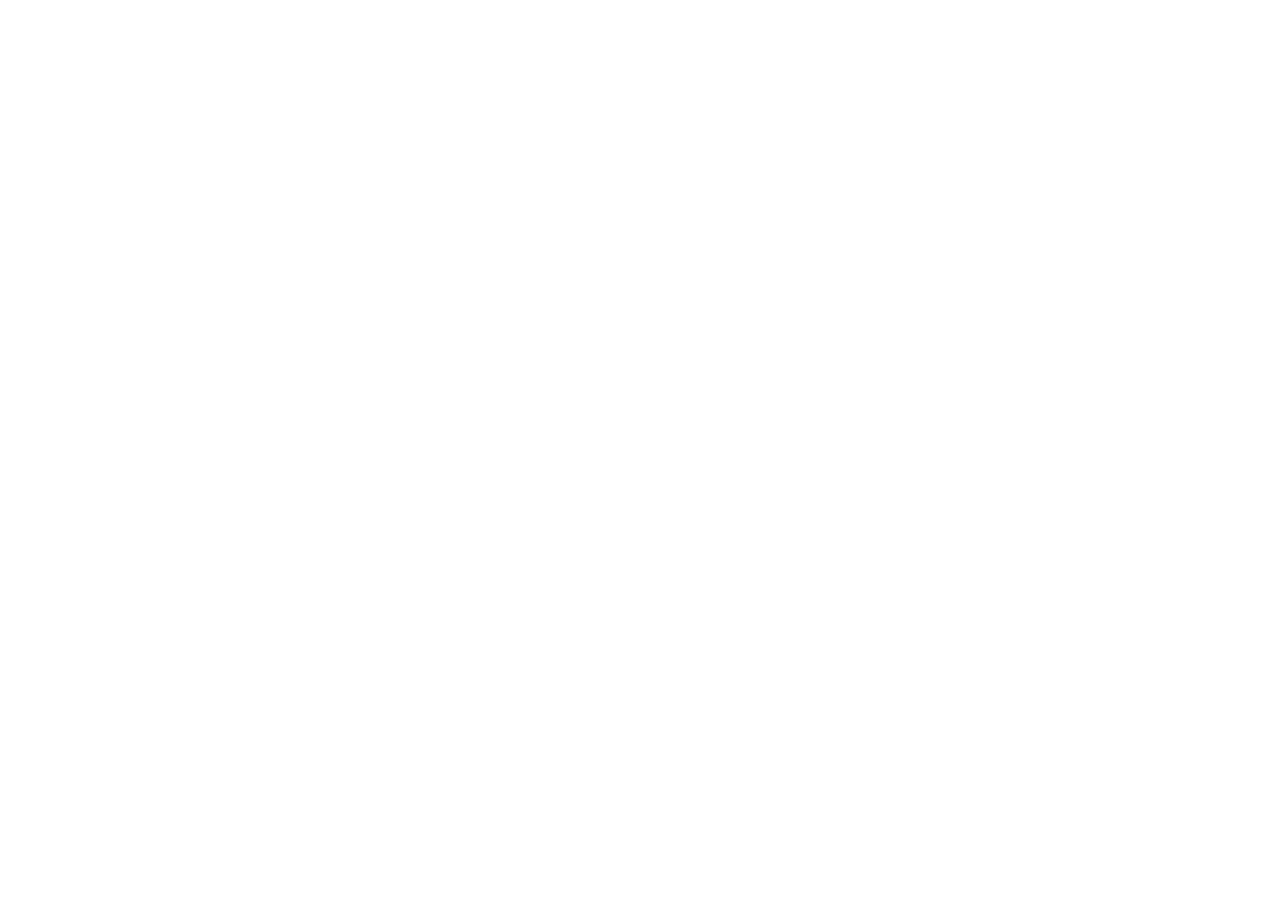
==== base.html @ 19bfdc54 "Initial commit" ====
<!DOCTYPE html>
<html lang="en">

<head>
    <meta charset="UTF-8">
    <meta name="viewport" content="width=device-width, initial-scale=1.0">
    <meta http-equiv="X-UA-Compatible" content="ie=edge">

    <script src="https://cdnjs.cloudflare.com/ajax/libs/materialize/0.100.2/js/materialize.min.js"></script>
    <link href="https://fonts.googleapis.com/icon?family=Material+Icons" rel="stylesheet">
    <link rel="stylesheet" href="https://cdnjs.cloudflare.com/ajax/libs/materialize/0.100.2/css/materialize.min.css">
    <link rel="stylesheet" href="{{ url_for('static', filename='css/style.css') }}" type="text/css" />

    <title>Document</title>
    
</head>

<body>
</body>

</html>
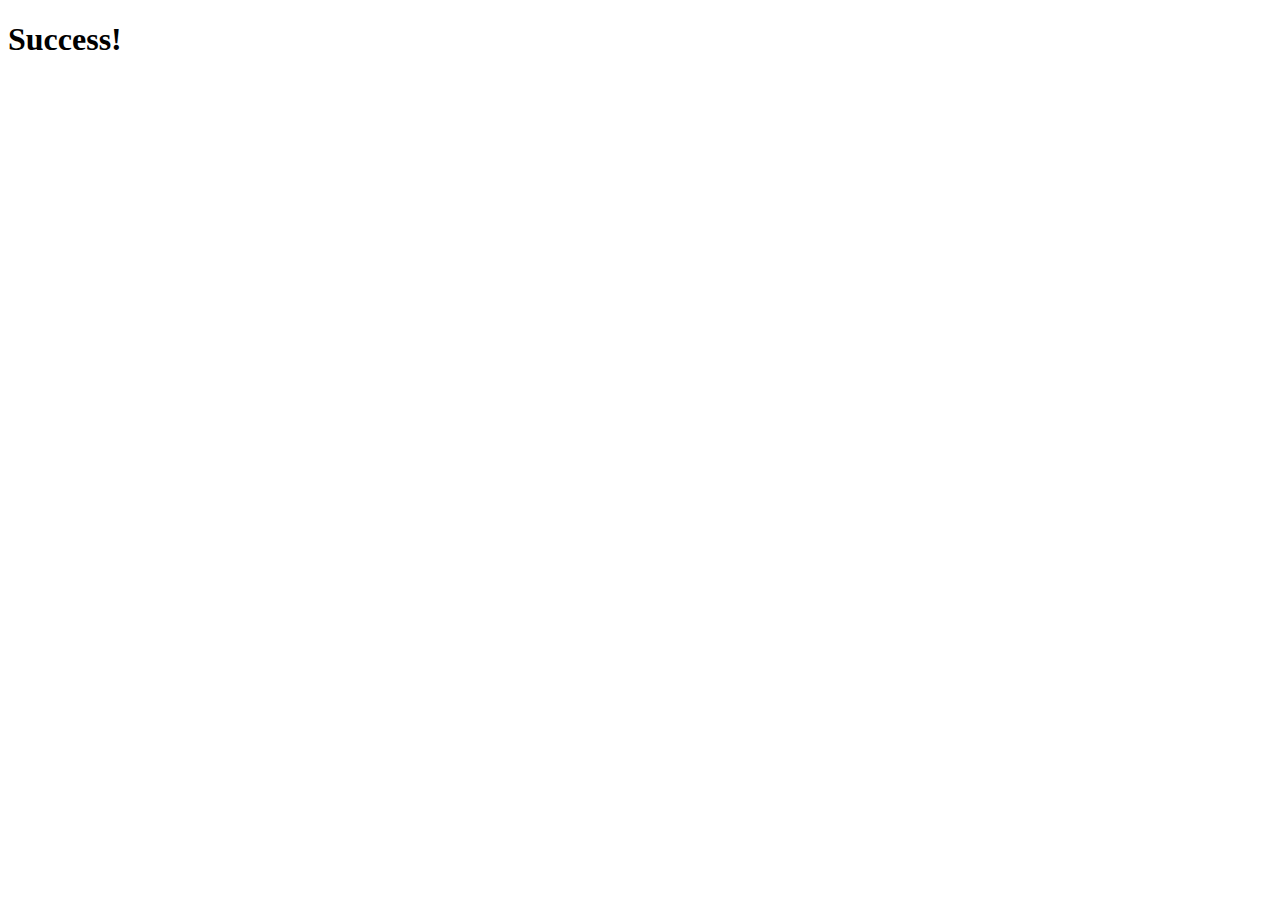
==== commit 0b60b667: "Added first route to app.py" ====
--- a/base.html
+++ b/base.html
@@ -16,6 +16,7 @@
 </head>
 
 <body>
+	<h1>Success!</h1>
 </body>
 
 </html>